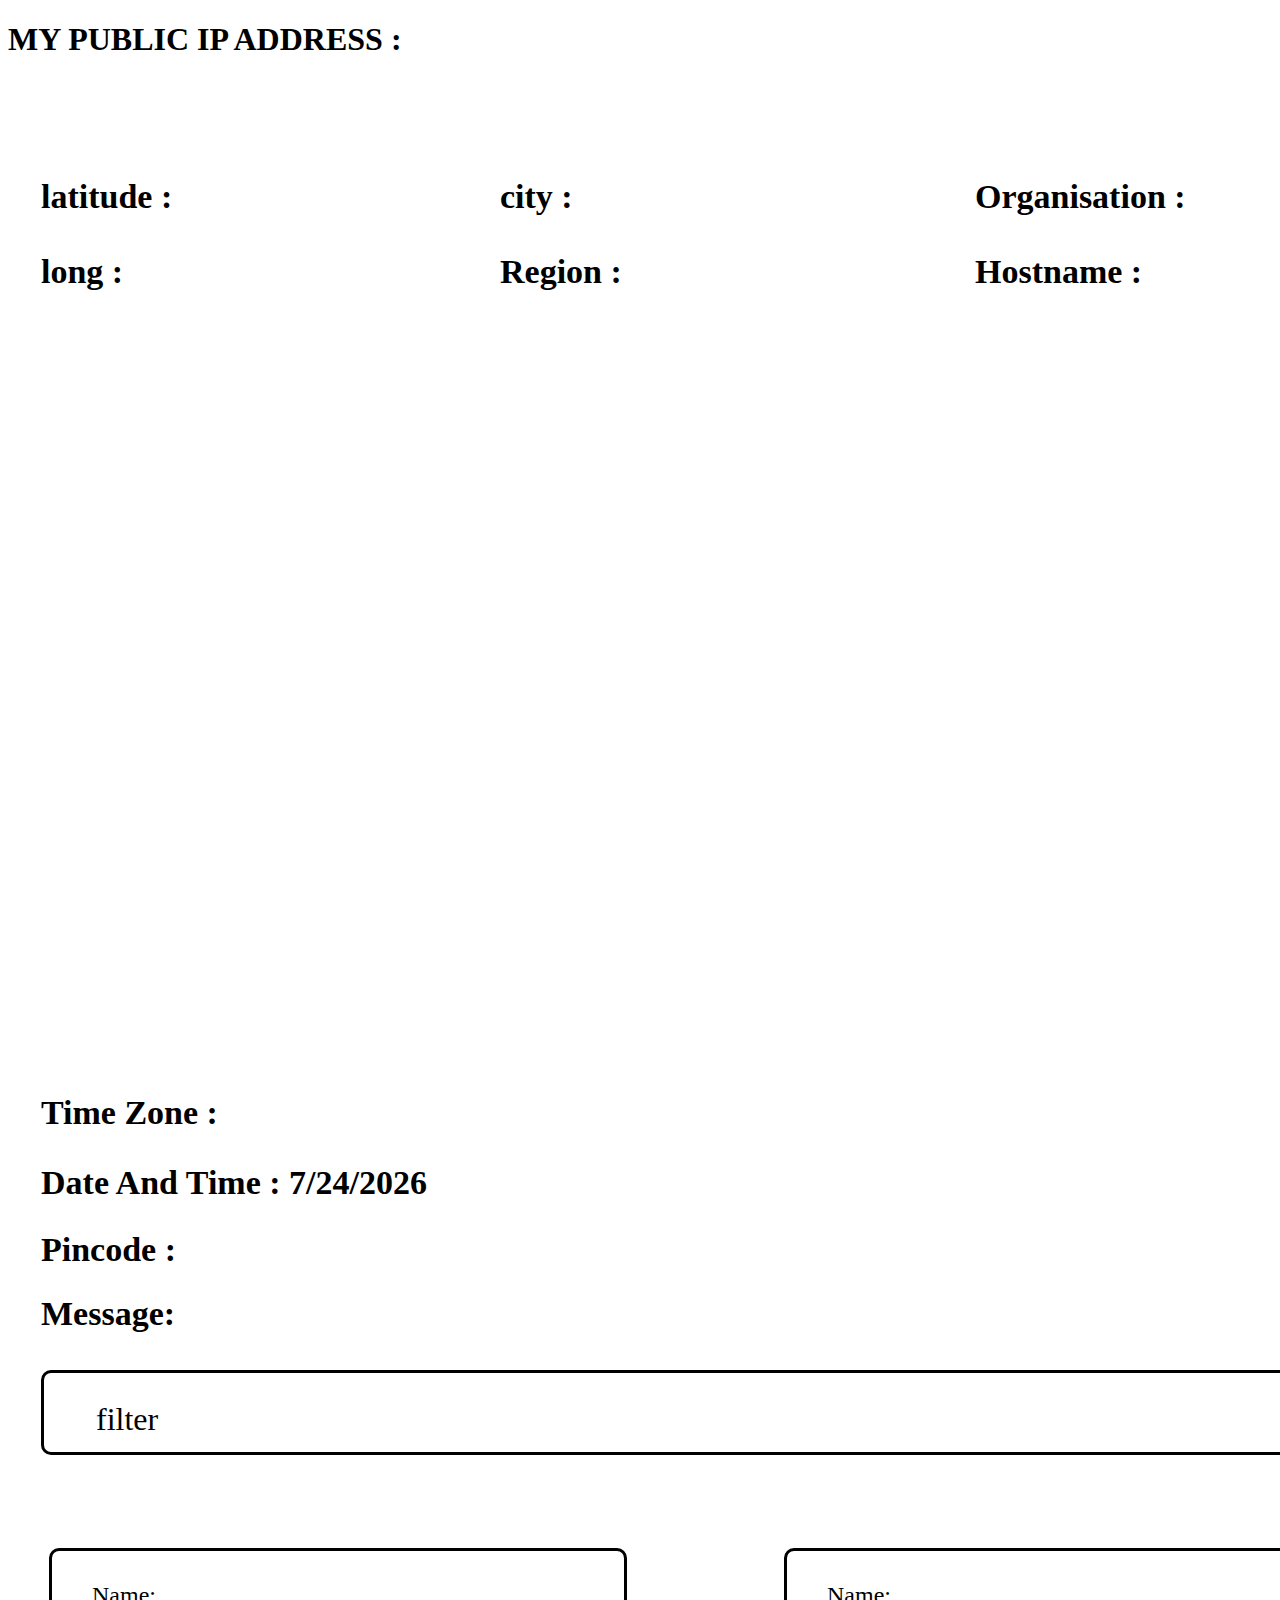
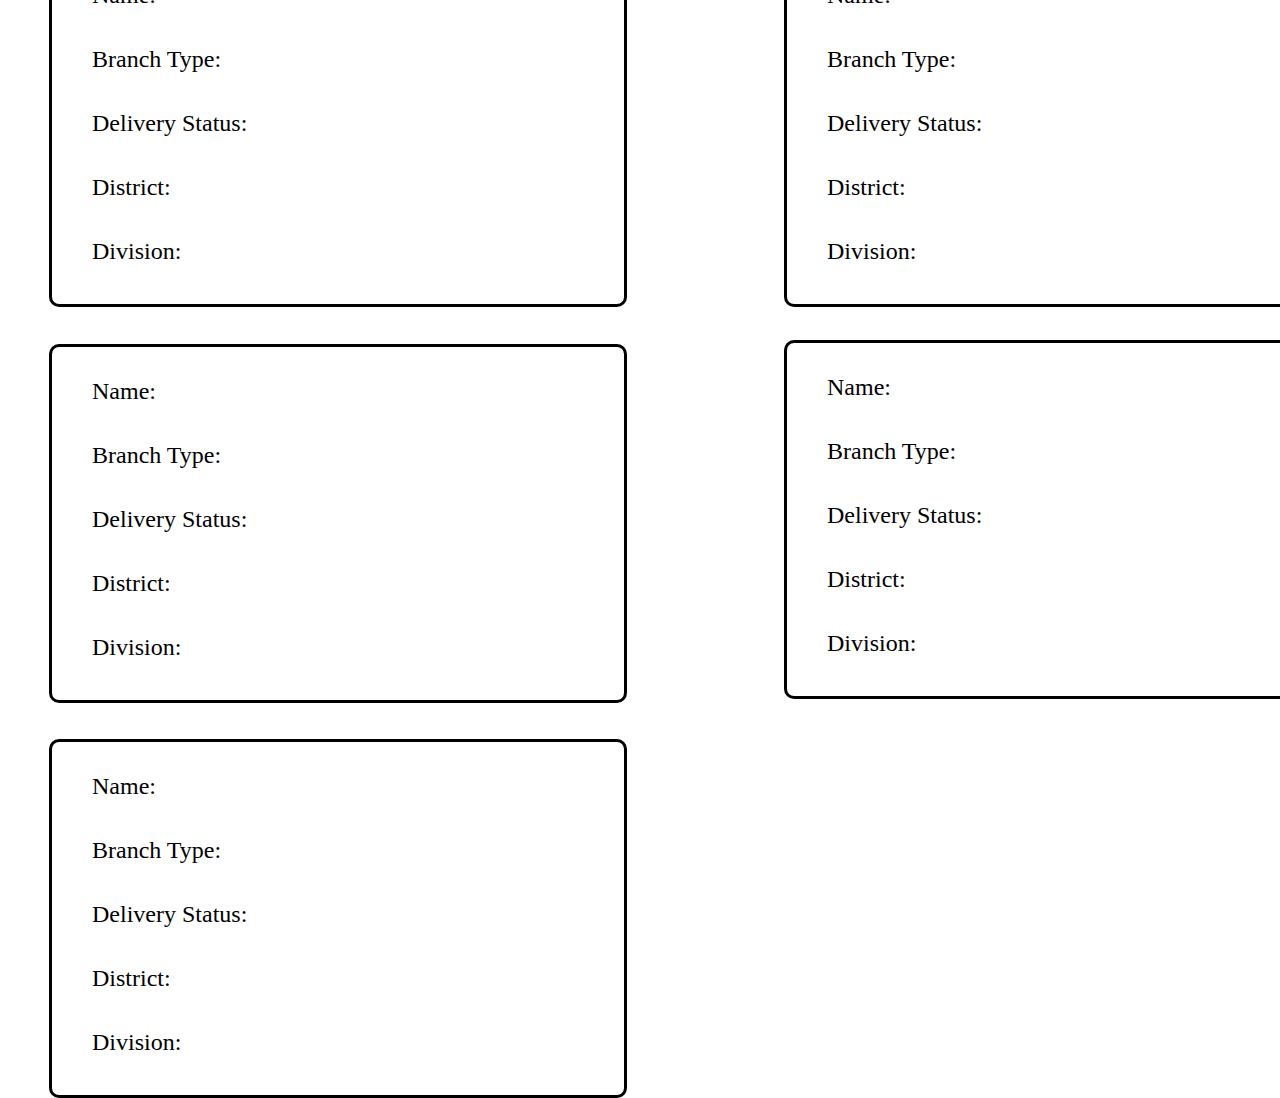
==== index1.html @ fe96c645 "Add files via upload" ====
<!DOCTYPE html>
<html lang="en">
<head>
    <meta charset="UTF-8">
    <meta http-equiv="X-UA-Compatible" content="IE=edge">
    <meta name="viewport" content="width=device-width, initial-scale=1.0">
    <title>User's IP Address & Map Location</title>
    <link rel="stylesheet" href="style1.css">
    <script src="https://ajax.googleapis.com/ajax/libs/jquery/3.5.1/jquery.min.js">
	
    </script>
    <script>
        $.getJSON("https://api.ipify.org?format=json", function(data){
            $("#ip").html(data.ip);
        })
        </script>
</head>
<body>
    <header>
        <div><h1 class="heading">MY PUBLIC IP ADDRESS : <span id="ip"></span></h1>
        </div>
        <div class="lat">
            <p>latitude :<span id="lat"></span></p>
            <p>long : <span id="long"></span></p>
        </div>
        <div class="city">
            <p>city : <span id="city"></span></p>
            <p>Region : <span id="reg"></span></p>
        </div>
        <div class="host">
            <p>Organisation : <span id="org"></span></p>
            <p>Hostname : <span id="host"></span></p>
        </div>
        <div id="map">
            <iframe src="https://maps.google.com/maps?q=20.9647293,77.7515756&output=embed" width="360" height="270" frameborder="0" style="border:0"></iframe>
    </div>
</header>
<main>
    <div class="Time">
        <p>Time Zone :<span id="timezone"></span></p>
    </div>
    <div class="Date">
        <p>Date And Time : <span id="Date"></span></p>
    </div>
    <div class="Pincode">
        <p>Pincode : <span id="Pincode"></span></p>
    </div>
    <div class="Message">
        <p>Message: <span id="Message"> </span></p>
    </div>

    <input type="text" placeholder="filter" id="searchText" onkeyup="myFunction()">
    <i class="bi bi-search"></i>

    <section>
        <div class="box">
            <div class="content">
                <p>Name: <span id="name"></span></p>
                <p>Branch Type: <span id="branch"></span></p>
                <p>Delivery Status: <span id="status"></span></p>
                <p>District: <span id="dist"></span></p>
                <p>Division: <span id="div"></span></p>
            </div>
        </div>
        <div class="box1">
            <div class="content">
                <p>Name: <span id="name1"></span></p>
                <p>Branch Type: <span id="branch1"></span></p>
                <p>Delivery Status: <span id="status1"></span></p>
                <p>District: <span id="dist1"></span></p>
                <p>Division: <span id="div1"></span></p>
            </div>
        </div>
        <div class="box2">
            <div class="content">
                <p>Name: <span id="name2"></span></p>
                <p>Branch Type: <span id="branch2"></span></p>
                <p>Delivery Status: <span id="status2"></span></p>
                <p>District: <span id="dist2"></span></p>
                <p>Division: <span id="div2"></span></p>
            </div>
        </div>
        <div class="box3">
            <div class="content">
                <p>Name: <span id="name3"></span></p>
                <p>Branch Type: <span id="branch3"></span></p>
                <p>Delivery Status: <span id="status3"></span></p>
                <p>District: <span id="dist3"></span></p>
                <p>Division: <span id="div3"></span></p>
            </div>
        </div>
        <div class="box4">
            <div class="content">
                <p>Name: <span id="name4"></span></p>
                <p>Branch Type: <span id="branch4"></span></p>
                <p>Delivery Status: <span id="status4"></span></p>
                <p>District: <span id="dist4"></span></p>
                <p>Division: <span id="div4"></span></p>
            </div>
        </div>

    </section>
</main>
<script src="./script.js"></script>

</body>
</html>
---- style1.css ----
#div
{
    top:160px;
    width: 303px;
    height: 67px;
    left: 45px;
    padding:0;
    box-sizing: border-box;
}

.lat{
    position: absolute;
    width: 1167px;
    height: 82px;
    left: 41px;
    top: 142px;
    font-style: normal;
    font-weight: 700;
    font-size: 34px;
    line-height: 41px;
    color: #000000;
}

.city{
    position: absolute;
    width: 1167px;
    height: 82px;
    left: 500px;
    top: 142px;
    font-style: normal;
    font-weight: 700;
    font-size: 34px;
    line-height: 41px;
    color: #000000;
}

.host{
    position: absolute;
    width: 1167px;
    height: 82px;
    left: 975px;
    top: 142px;
    font-style: normal;
    font-weight: 700;
    font-size: 34px;
    line-height: 41px;
    color: #000000;
}
iframe{
    position: absolute;
    width: 1308px;
    height: 649px;
    top: 370px;
    left: 41px;
}
.Time{
    position: absolute;
    width: 1167px;
    height: 41px;
    left: 41px;
    top: 1058px;
    font-style: normal;
    font-weight: 700;
    font-size: 34px;
    line-height: 41px;
    color: #000000;
}

.Date{
    position: absolute;
    width: 1167px;
    height: 41px;
    left: 41px;
    top: 1128px;
    font-style: normal;
    font-weight: 700;
    font-size: 34px;
    line-height: 41px;
    color: #000000;
}

.Pincode{
    position: absolute;
    width: 1167px;
    height: 41px;
    left: 41px;
    top: 1195px;
    font-style: normal;
    font-weight: 700;
    font-size: 34px;
    line-height: 41px;
    color: #000000;
}

.Message{
    position: absolute;
    width: 1167px;
    height: 41px;
    left: 41px;
    top: 1259px;
    font-style: normal;
    font-weight: 700;
    font-size: 34px;
    line-height: 41px;
    color: #000000;
}

Small{
    font-weight: 400;
}

input{
    box-sizing: border-box;
    position: absolute;
    width: 1408px;
    height: 85px;
    top: 1370px;
    left: 41px;
    font-size: 50px;
    border: 3px solid #000000;
    border-radius: 10px;
}

input::placeholder{
    position: relative;
    width: 176px;
    height: 38px;
    font-family: 'Roboto';
    font-style: normal;
    font-weight: 400;
    font-size: 32px;
    line-height: 38px;
    left: 50px;
    color: #000000;
}

i{
    position: absolute;
    width: 1408px;
    height: 85px;
    top: 1398px;
    left: 63px;
}

.box{
    box-sizing: border-box;
    position: absolute;
    width: 578.39px;
    height: 359px;
    left: 49px;
    top: 1548px;
    background: #FFFFFF;
    border: 3px solid #000000;
    border-radius: 10px;
}

.content{
    width: 590.87px;
    height: 41px;
    margin: 10px 40px;
    top: 1484px;
    font-style: normal;
    font-weight: 400;
    font-size: 24px;
    line-height: 40px;
    color: #000000;
}

.box1{
    box-sizing: border-box;
    position: absolute;
    width: 578.39px;
    height: 359px;
    left: 784px;
    top: 1548px;
    background: #FFFFFF;
    border: 3px solid #000000;
    border-radius: 10px;
}

.box2{
    box-sizing: border-box;
    position: absolute;
    width: 578.39px;
    height: 359px;
    left: 49px;
    top: 1944px;
    background: #FFFFFF;
    border: 3px solid #000000;
    border-radius: 10px;
}

.box3{
    box-sizing: border-box;
    position: absolute;
    width: 578.39px;
    height: 359px;
    left: 784px;
    top: 1940px;
    background: #FFFFFF;
    border: 3px solid #000000;
    border-radius: 10px;
}

.box4{
    box-sizing: border-box;
    position: absolute;
    width: 578.39px;
    height: 359px;
    left: 49px;
    top: 2339px;
    background: #FFFFFF;
    border: 3px solid #000000;
    border-radius: 10px;
}

.box5{
    box-sizing: border-box;
    position: absolute;
    width: 578.39px;
    height: 359px;
    left: 784px;
    top: 2339px;
    background: #FFFFFF;
    border: 3px solid #000000;
    border-radius: 10px;
}
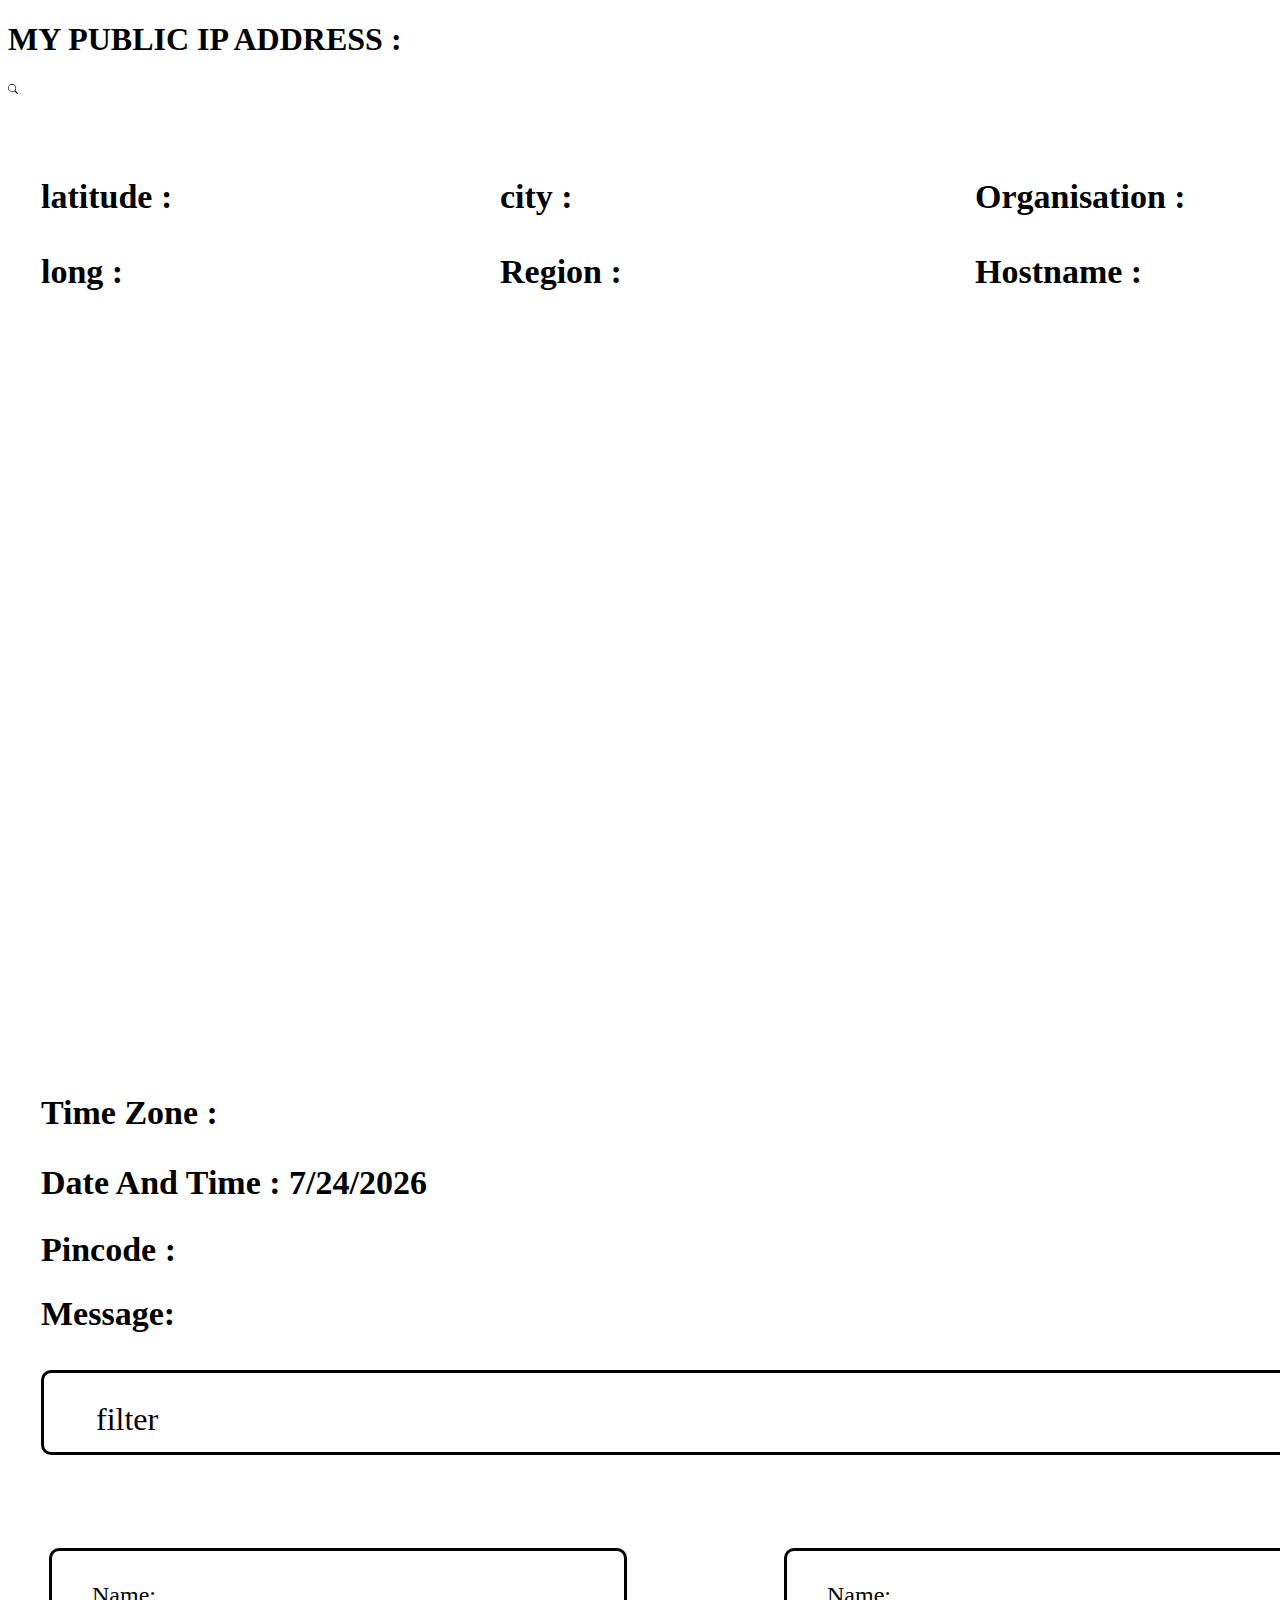
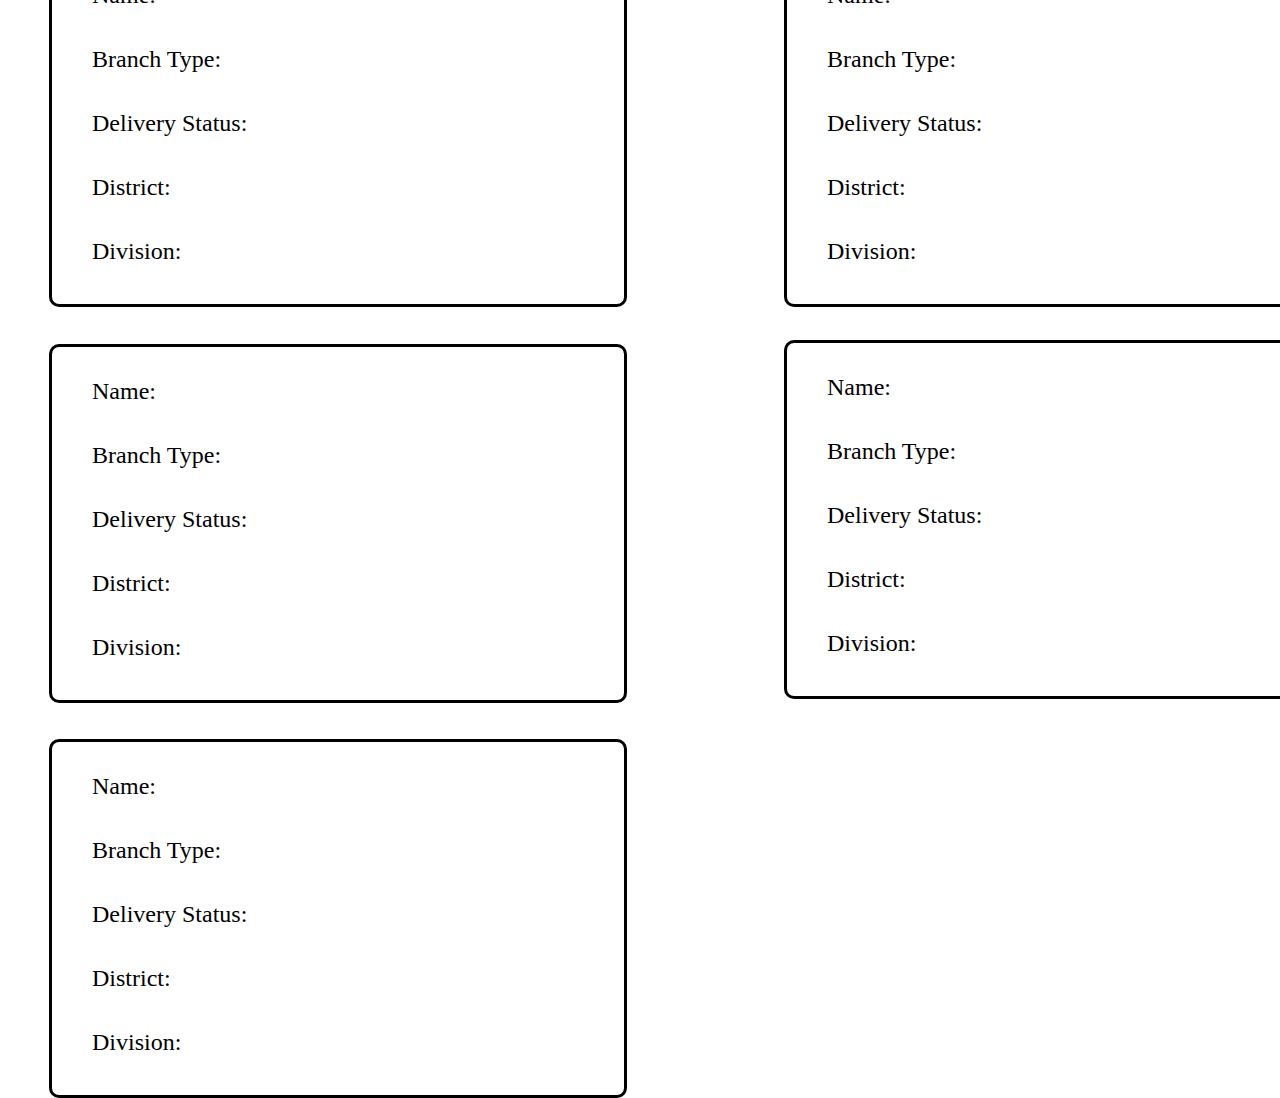
==== commit 8c426e0a: "Update index1.html" ====
--- a/index1.html
+++ b/index1.html
@@ -49,8 +49,10 @@
         <p>Message: <span id="Message"> </span></p>
     </div>
 
-    <input type="text" placeholder="filter" id="searchText" onkeyup="myFunction()">
-    <i class="bi bi-search"></i>
+    <input type="text" placeholder="filter" id="searchText" onkeyup="search()">
+    <svg xmlns="http://www.w3.org/2000/svg" width="10" height="10" fill="currentColor" class="bi bi-search" viewBox="0 0 16 16">
+        <path d="M11.742 10.344a6.5 6.5 0 1 0-1.397 1.398h-.001c.03.04.062.078.098.115l3.85 3.85a1 1 0 0 0 1.415-1.414l-3.85-3.85a1.007 1.007 0 0 0-.115-.1zM12 6.5a5.5 5.5 0 1 1-11 0 5.5 5.5 0 0 1 11 0z"/>
+      </svg>
 
     <section>
         <div class="box">
@@ -104,4 +106,4 @@
 <script src="./script.js"></script>
 
 </body>
-</html>+</html>
